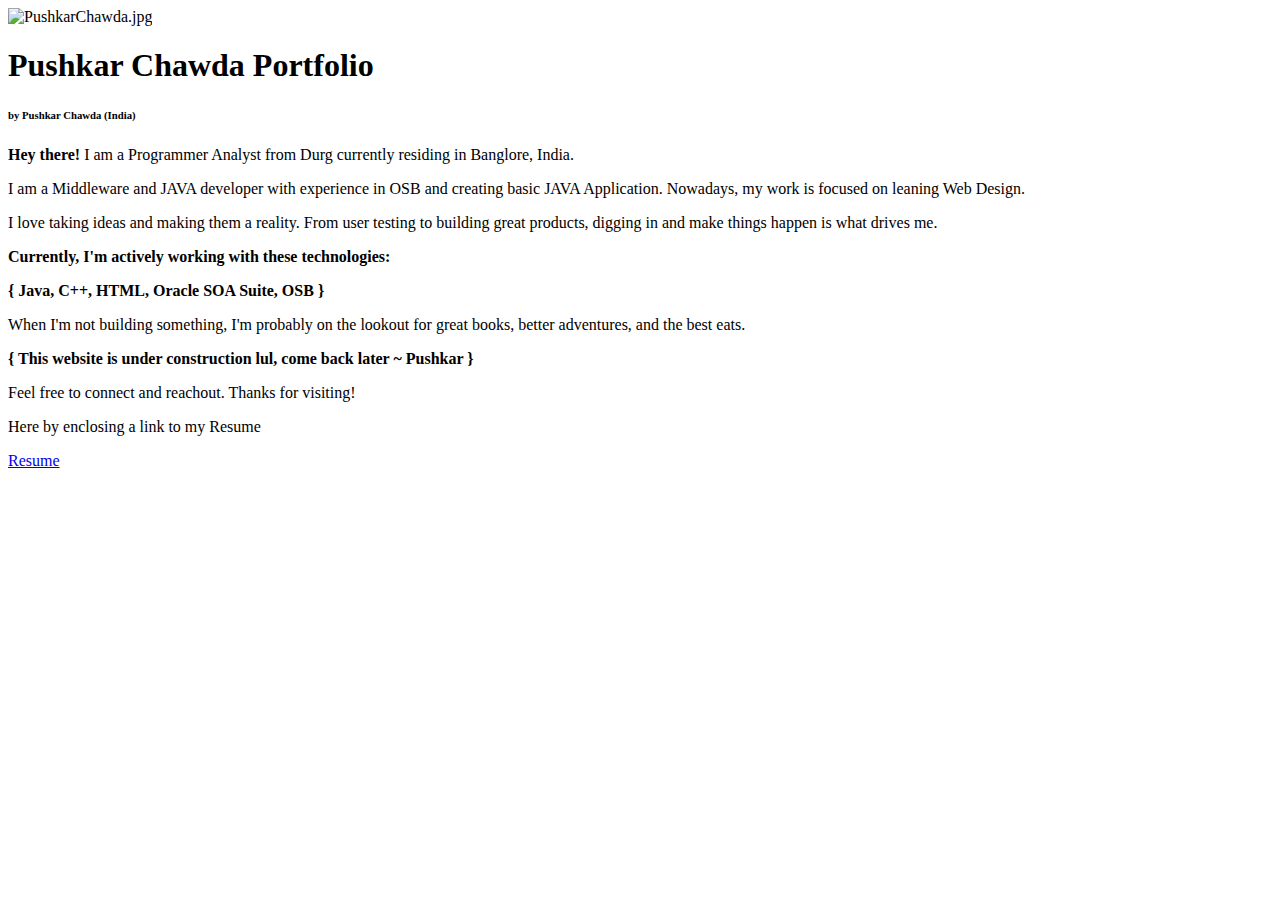
==== index.html @ 994e1c60 "Index file creating" ====
<!DOCTYPE html>
<html>
<head>
<img src="F:\Study\HTML\MyPortfolio\images\IMG_20170115_194332_874.jpg" alt="PushkarChawda.jpg" width="142" height="142">
<h1>Pushkar Chawda Portfolio</h1>
<h6>by Pushkar Chawda (India)</h6>
</head>
<body>
<p><strong>Hey there!</strong> I am a Programmer Analyst from Durg currently residing in Banglore, India.</p>
<p>I am a Middleware and JAVA developer with experience in OSB and creating basic JAVA Application. Nowadays, my work is focused on leaning Web Design.</p>
<p>I love taking ideas and making them a reality. From user testing to building great products, digging in and make things happen is what drives me.</p>
<p><strong>Currently, I'm actively working with these technologies:</strong></p>
<p><strong>{ Java, C++, HTML, Oracle SOA Suite, OSB }</strong></p>
<p>When I'm not building something, I'm probably on the lookout for great books, better adventures, and the best eats.</p>
<p><strong>{ This website is under construction lul, come back later ~ Pushkar }</strong></p>
<p>Feel free to connect and reachout. Thanks for visiting!</p>
<p>Here by enclosing a link to my Resume</p>
<a href="F:\Study\HTML\MyPortfolio\Resume\PushkarChawda.pdf">Resume</a>
</body>
</html>
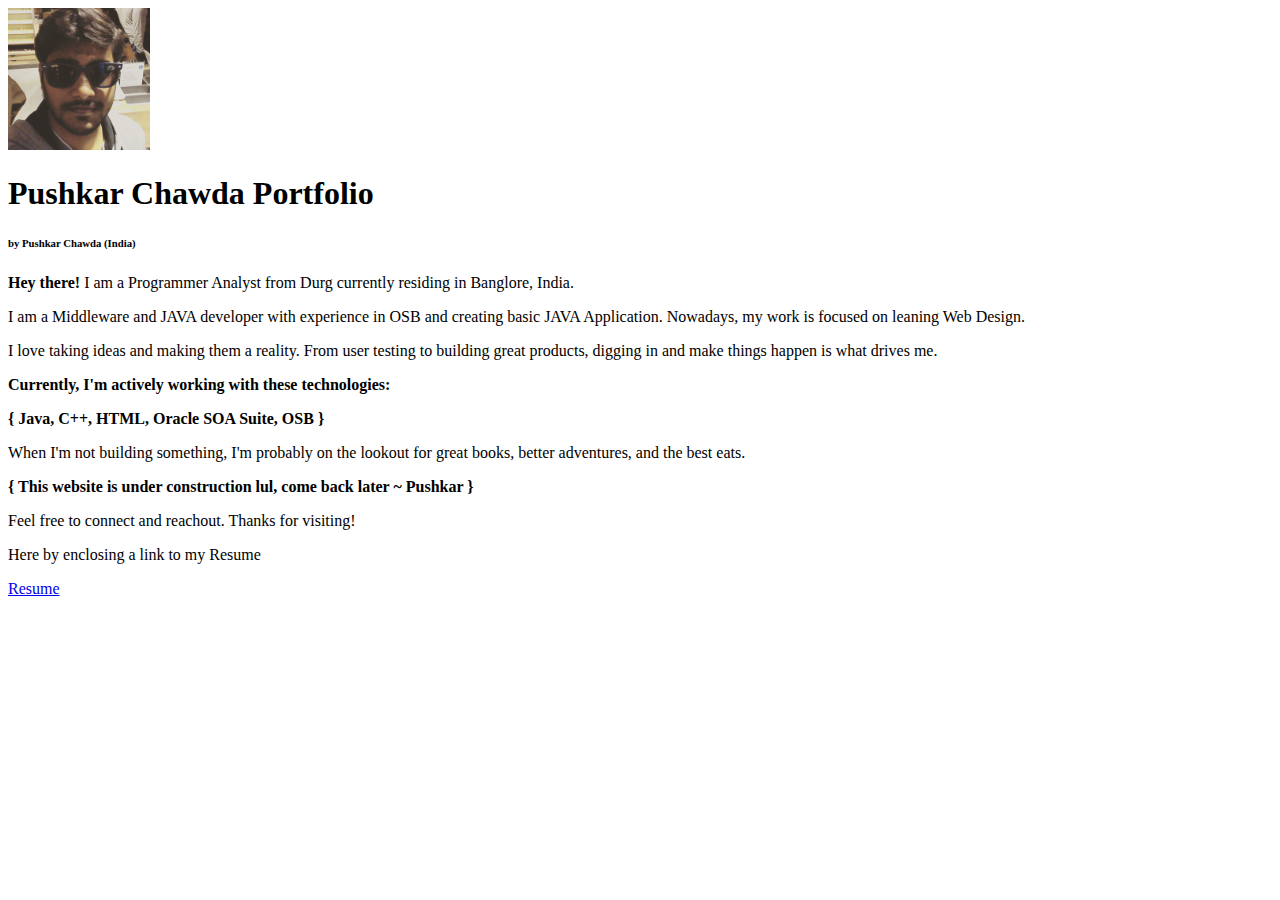
==== commit 5c0c0282: "updated index,html to display images" ====
--- a/index.html
+++ b/index.html
@@ -1,7 +1,7 @@
 <!DOCTYPE html>
 <html>
 <head>
-<img src="F:\Study\HTML\MyPortfolio\images\IMG_20170115_194332_874.jpg" alt="PushkarChawda.jpg" width="142" height="142">
+<img src="\images\IMG_20170115_194332_874.jpg" alt="PushkarChawda.jpg" width="142" height="142">
 <h1>Pushkar Chawda Portfolio</h1>
 <h6>by Pushkar Chawda (India)</h6>
 </head>
@@ -15,6 +15,6 @@
 <p><strong>{ This website is under construction lul, come back later ~ Pushkar }</strong></p>
 <p>Feel free to connect and reachout. Thanks for visiting!</p>
 <p>Here by enclosing a link to my Resume</p>
-<a href="F:\Study\HTML\MyPortfolio\Resume\PushkarChawda.pdf">Resume</a>
+<a href="\Resume\PushkarChawda.pdf">Resume</a>
 </body>
 </html>
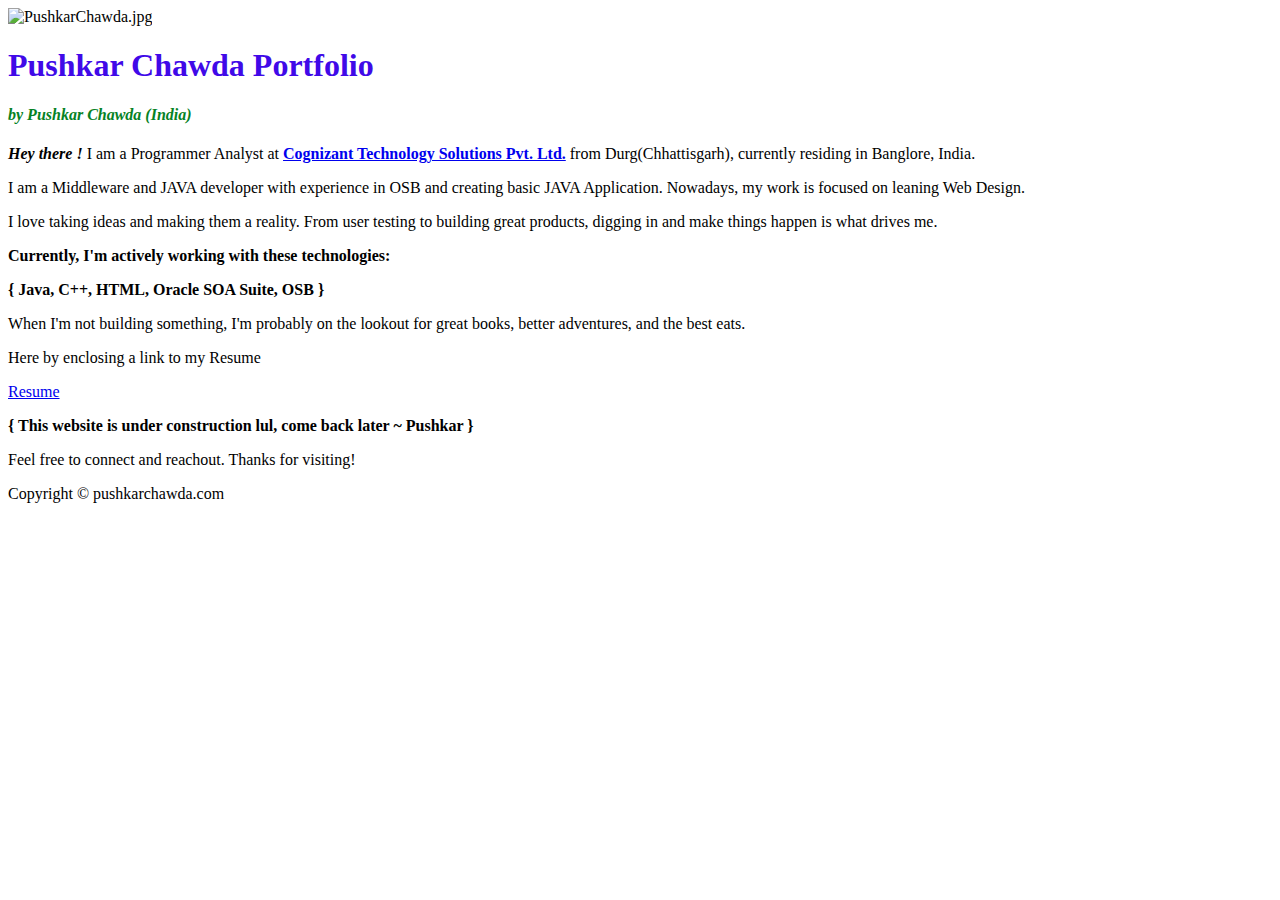
==== commit 4e62abf6: "updated with CSS basics" ====
--- a/index.html
+++ b/index.html
@@ -1,20 +1,50 @@
 <!DOCTYPE html>
 <html>
 <head>
-<img src="\images\IMG_20170115_194332_874.jpg" alt="PushkarChawda.jpg" width="142" height="142">
-<h1>Pushkar Chawda Portfolio</h1>
-<h6>by Pushkar Chawda (India)</h6>
+<link rel="stylesheet" href="styles.css">
+<meta charset="UTF-8">
+<meta name="description" content="Pushkar Chawda Portfolio">
+<meta name="keywords" content="Portfolio">
+<meta name="author" content="Pushkar Chawda">
+<meta name="viewport" content="width=device-width, initial-scale=1.0">
 </head>
-<body>
-<p><strong>Hey there!</strong> I am a Programmer Analyst from Durg currently residing in Banglore, India.</p>
+<body >
+
+<div class="container">
+
+<header>
+<aside>
+<img src="images\PushkarChawda.jpg" alt="PushkarChawda.jpg" width="100" height="100">
+</aside>
+<h1 style="color:#4009e8;" >Pushkar Chawda Portfolio</h1>
+<h4 style="color:#068225;"><i>by Pushkar Chawda (India)</i></h4>
+</header>
+
+<article>
+  <div class="details">
+<p><strong><i>Hey there !</i></strong> I am a Programmer Analyst at <a href="https://www.cognizant.com/"><b>Cognizant Technology Solutions Pvt. Ltd.</b></a> from Durg(Chhattisgarh), currently residing in Banglore, India.</p>
+</div>
+<div class="details">
 <p>I am a Middleware and JAVA developer with experience in OSB and creating basic JAVA Application. Nowadays, my work is focused on leaning Web Design.</p>
 <p>I love taking ideas and making them a reality. From user testing to building great products, digging in and make things happen is what drives me.</p>
+</div>
+<div class="details">
 <p><strong>Currently, I'm actively working with these technologies:</strong></p>
 <p><strong>{ Java, C++, HTML, Oracle SOA Suite, OSB }</strong></p>
+</div>
+<div class="details">
 <p>When I'm not building something, I'm probably on the lookout for great books, better adventures, and the best eats.</p>
+<p>Here by enclosing a link to my Resume</p>
+<a href="Resume\PushkarChawda.pdf">Resume</a>
+</div>
+<div class="details">
 <p><strong>{ This website is under construction lul, come back later ~ Pushkar }</strong></p>
 <p>Feel free to connect and reachout. Thanks for visiting!</p>
-<p>Here by enclosing a link to my Resume</p>
-<a href="\Resume\PushkarChawda.pdf">Resume</a>
+</div>
+</article>
+<footer>Copyright &copy; pushkarchawda.com</footer>
+
+</div>
+
 </body>
 </html>
